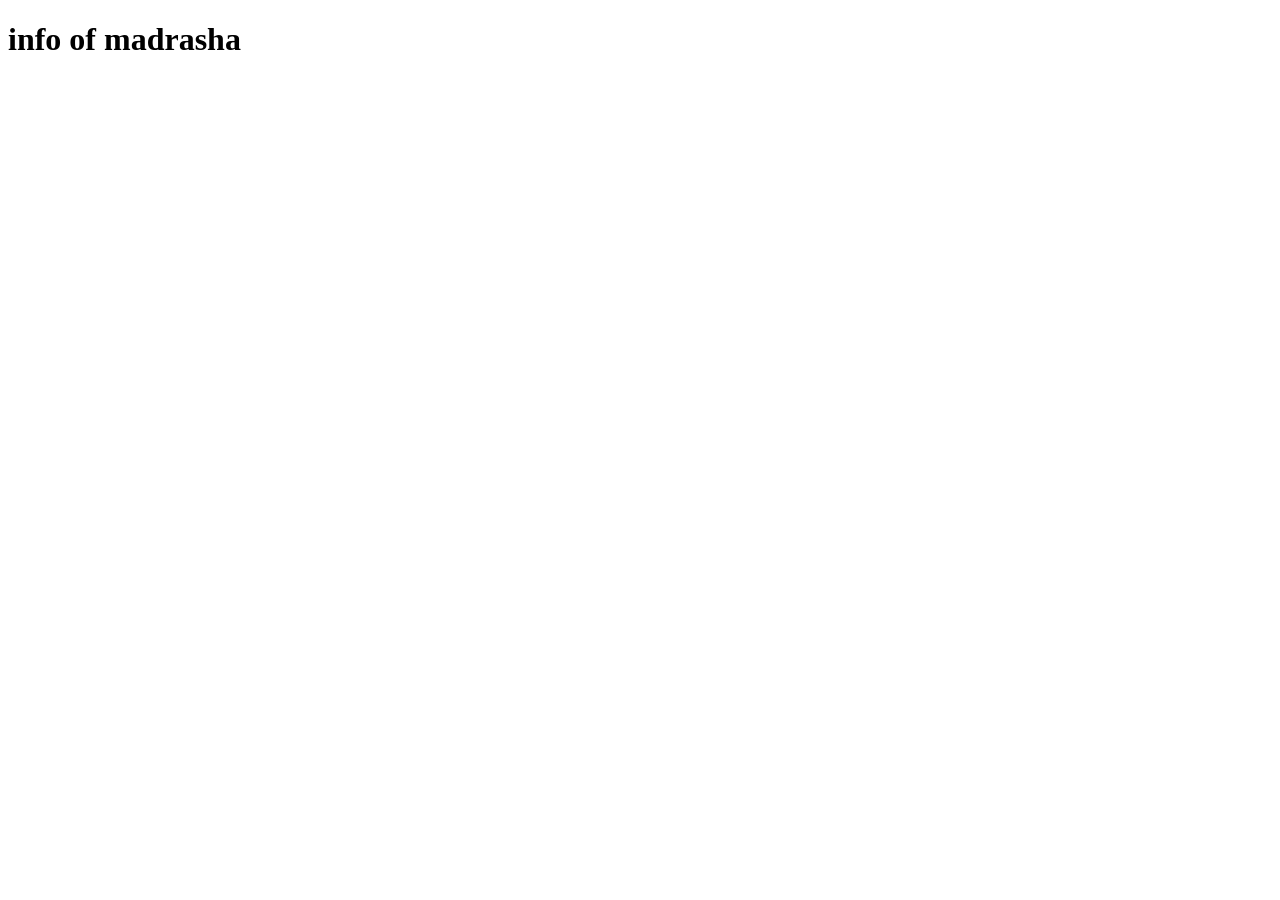
==== madrasha.html @ 8951b622 "Previous Code!" ====
<!DOCTYPE html>
<html lang="en">
<head>
    <meta charset="UTF-8">
    <meta name="viewport" content="width=device-width, initial-scale=1.0">
    <title>Document</title>
</head>
<body>
    <h1>info of madrasha</h1>
</body>
</html>
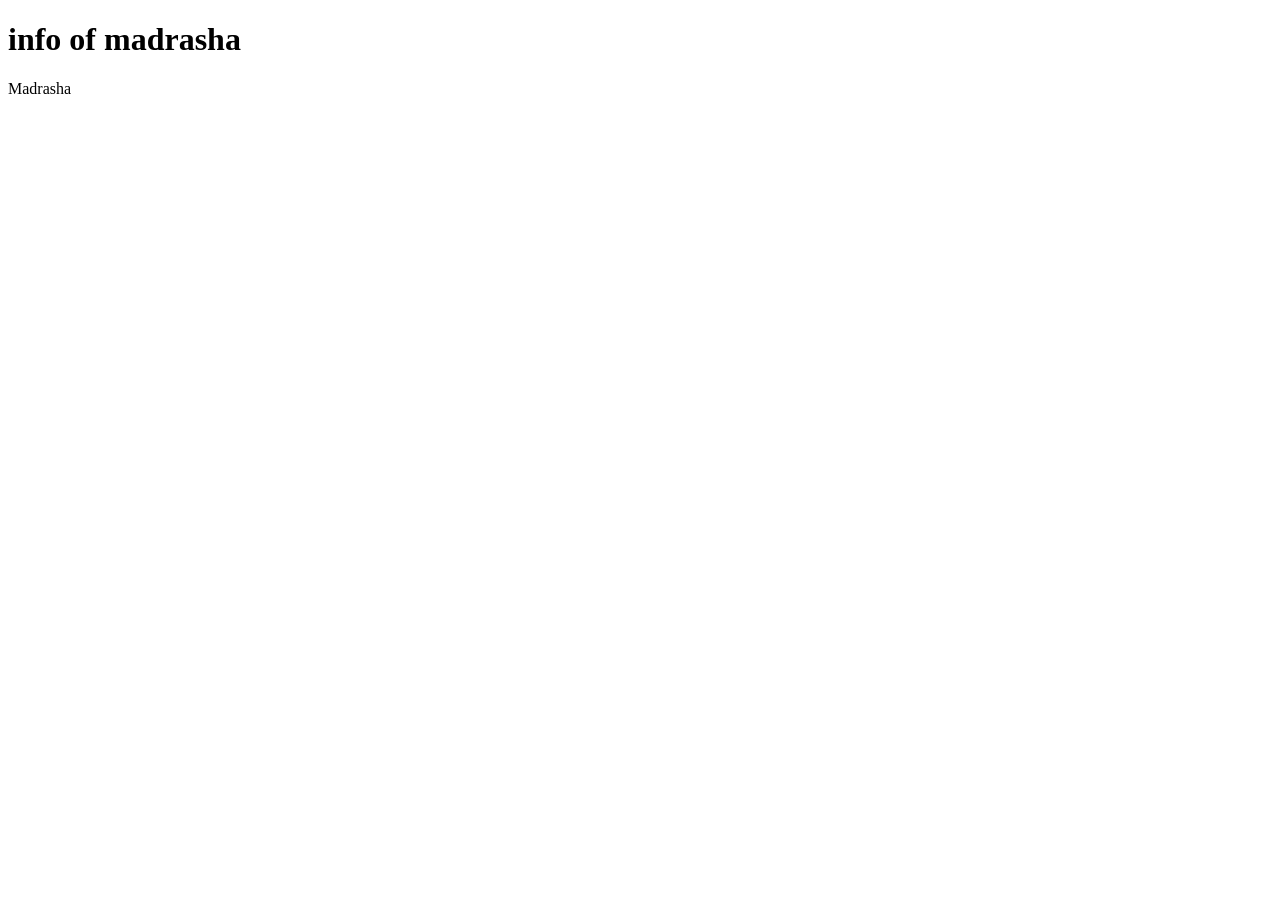
==== commit d44d1c33: "Update: Madrasha Title and Page Change" ====
--- a/madrasha.html
+++ b/madrasha.html
@@ -3,9 +3,10 @@
 <head>
     <meta charset="UTF-8">
     <meta name="viewport" content="width=device-width, initial-scale=1.0">
-    <title>Document</title>
+    <title>Madrasha</title>
 </head>
 <body>
     <h1>info of madrasha</h1>
+    <p>Madrasha</p>
 </body>
 </html>
